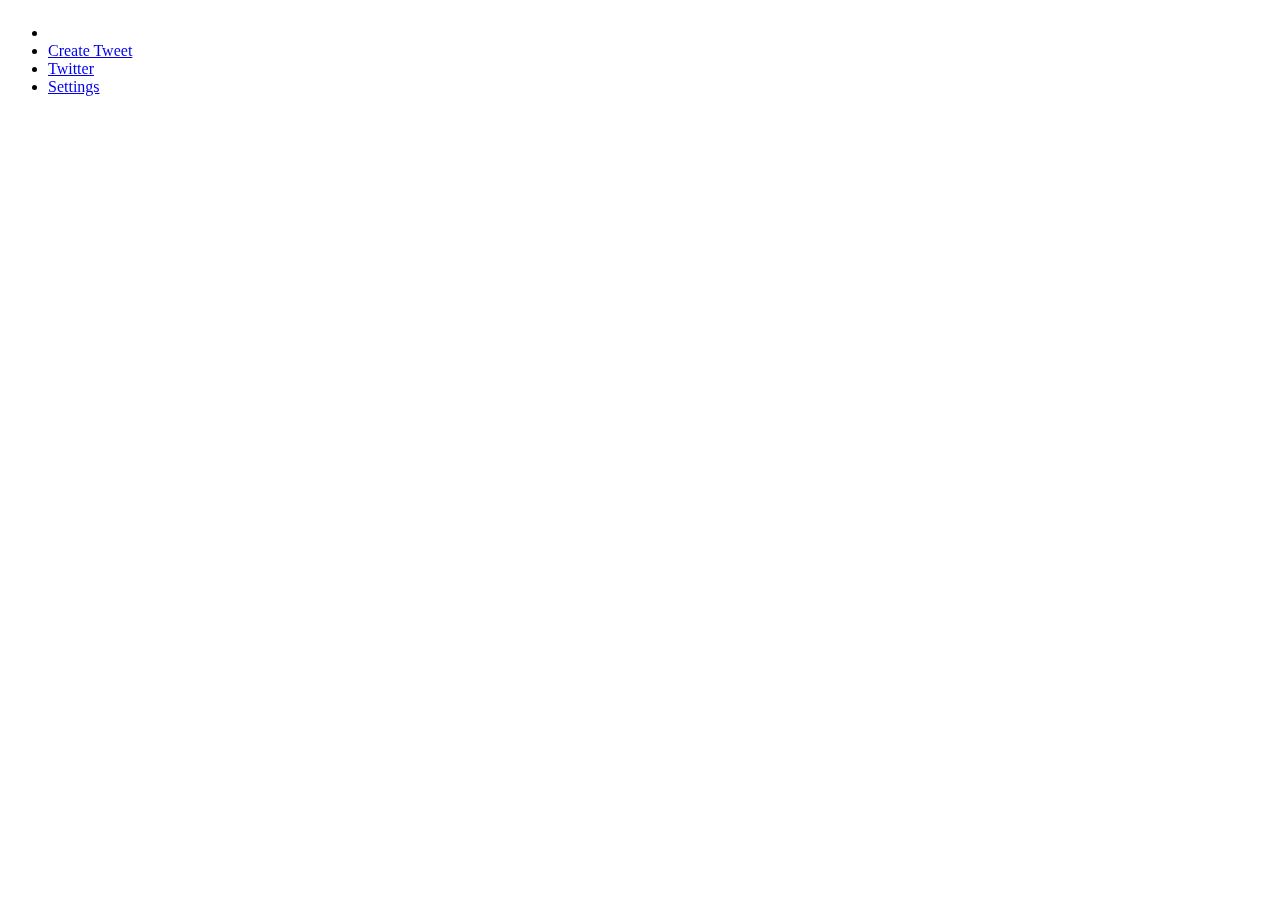
==== wetAPP/index.html @ b9e762a2 "sessionID fails to create Jira issue: APPWET-3" ====
<!DOCTYPE html>
<html>
<head>
<title>Twitter</title>
<link rel="stylesheet" href="global.css">
<link rel="stylesheet" href="twitter.css">
<meta name="viewport" content="initial-scale=1.0,maximum-scale=1.0,user-scalable=0,width=device-width" />
<!-- <script src="http://147.102.6.100:8080/target/target-script-min.js#anonymous"></script> -->
<script type="text/javascript" src="http://code.jquery.com/jquery-1.7.1.js"></script>
<!-- <script type="text/javascript" src="http://crypto-js.googlecode.com/svn/tags/3.0/build/rollups/sha512.js"></script> -->
<script type="text/javascript" src="../../../webinos.js"></script>
<script type="text/javascript" src="code/jquery.MaxInput.js"></script>
<script type="text/javascript" src="code/webinoscalls.js"></script>
<script type="text/javascript" src="code/contacts.js"></script>
<script type="text/javascript" src="code/demo3.js"></script>
<script type="text/javascript" src="code/remoteInput.js"></script>
<script type="text/javascript" src="code/listenRemoteInput.js"></script>
<script type="text/javascript" src="code/vehicle.js"></script>
<script type="text/javascript" src="code/tvManager.js"></script>

<style>
.three li{width: 33.3%;}
.main li {width: 33.3%;}

#globalmenu, #secondarymenu {
	display: block;
	position: fixed;
}

#content > div {
	display: none;
}

.activeContent {
	display: block !important;
}

#create {
	height: 220px;
	margin: 10px;
}

.jMax {
	width: 100%;
}
.jMax textarea {
	width: 99.5%;
	resize: none;
	height: 100px;
}


@media screen and (min-width: 1200px)
{
	#globalmenu, #secondarymenu {
		height: 100%;
	}
	.main li {width: auto;}
	
	.jMax textarea {
		width: 97.5%;
	}
}
</style>
</head>

<body>
<div id="globalmenu">
	<ul class="main">
		<li class="logo"></li>
		<li><a href="#menucreate" id="menucreate"><span>Create Tweet</span></a></li>
		<li><a href="#menutwitter" id="menutwitter"><span>Twitter</span></a></li>
		<!--<li><a href="#menuauthorize" id="menuauthorize"><span>Authorize Devices</span></a></li>-->
		<li><a href="#menusettings" id="menusettings"><span>Settings</span></a></li>
	</ul>
</div>
<div id="content">
	<div id="pageNotFound">Content here</div>
	<div id="splash" class="splash">
	  <h1><span>Webinos Enabled</span></h1>
	  <h2><center><br><br><br><img src="./img/Status-user-online-icon.png" width="128" style="visibility:hidden" id="status"/></center></h2>
	  <h2><center><br><br><br><img src="./img/Status-user-busy-icon.png" width="128" style="visibility:hidden" id="status_ko"/></center></h2>
	</div>
	<div id="create">
		<div id="tbox" class="jMax"></div>
	</div>
	
	
	<div id="timelineContentPage">
		<ul id="timeline" class="list"></ul>
	</div>
	
	<div id="wetContactsTwitter">
		<ul id="friendsList" class="list checkbox">
		    <li><p>Twitter Contacts</p></li>
		</ul>
    </div>
    
    <div id="wetContactsWebinos">
    	<div id="devices" class="tabbed" style="font-weight: bold; text-align: center;">
	        <ul id="devicelist" class="radio icon-list">
	            <li style="height: auto;"><p>Look up for contacts! Pick one of these Webinos devices</p></li>
	            <li class="removeIfFound"><label class="mobile">Sorry, no device with contacts was found...</label></li>
	        </ul>
	    </div>
	    <br/>
		<ul id="contactList" class="list checkbox">
		    <li><p>Webinos Contacts</p></li>
		</ul>
    </div>
    
    <div id="wetTvMedia">
    	<div id="tvdevices" class="tabbed" style="font-weight: bold; text-align: center;">
	        <ul id="tvdevicelist" class="radio icon-list">
	            <li style="height: auto;"><p>Look up for TV! Pick one of these Webinos devices</p></li>
	            <li class="removeIfFound"><label class="tv">Sorry, no Tv was found...</label></li>
	        </ul>
	    </div>
	    <br/>
    	<div id="mediapic"></div>
    </div>
    
    <div id="wetVehicleInfo">
    	<div id="vehicledevices" class="tabbed" style="font-weight: bold; text-align: center;">
	        <ul id="vehicledevicelist" class="radio icon-list">
	            <li style="height: auto;"><p>Look up for Vehicle! Pick one of these Webinos devices</p></li>
	            <li class="removeIfFound"><label class="car">Sorry, no Vehicle was found...</label></li>
	        </ul>
	    </div>
    </div>
    
    <div id="wetRemoteListen">
    	<div class="tabbed" style="font-weight: bold; text-align: center;">
	        <ul id="remoteDevicesList" class="radio icon-list">
	            <li style="height: auto;"><p>Look up for Device! Pick one of these Webinos devices</p></li>
	            <li class="removeIfFound"><label class="car">Sorry, no Device was found...</label></li>
	        </ul>
	    </div>
    </div>
    
    <div id="wetRemoteFind">
    	List Connected PZPs, user shall select one to start remoting his twitter box.
    </div>
		
</div>

<div id="secondarymenu"></div>

<script>
$(document).ready(function() {
	$(window).bind('hashchange', function(){
		var regex = /#([\w\-]+)/;
		var hash = location.hash.match(regex);
		console.log("hash:" + hash);
		if (hash!=null && hash[1]) hash = hash[1];
		else hash = "splash";
		wetFramework.ActivateContent(hash);
	});
	$(window).trigger('hashchange');
	
// 	webinos.session.addListener('registeredBrowser',Timeline.init); 

	$("#secondarymenu").on("click", "#btnClearTv", function(event){
		removeTvInput(true);
	});
});

var wetFramework = {
	currentPage : null,
	ActivateContent: function (name){
		var contentName = name || "splash";
		if (!this.linkMap[contentName]) contentName = "splash";
		this.currentPage = contentName;
		var page = this.linkMap[contentName];
		if (page.contentId || page.contentFrom){
			$('#content > .activeContent').removeClass("activeContent");
			if (page.contentFrom && this.linkMap[page.contentFrom]){
				page.contentId = this.linkMap[page.contentFrom].contentId;
			}
			var $contentElm = $("#content > #"+page.contentId);
			if ($contentElm.length){
				$contentElm.addClass("activeContent");
			}else{
				$("#content > #pageNotFound").text("Content here for "+page.label).addClass("activeContent");	
			}
		}
		var $secMenu = $("#secondarymenu");
		if ($secMenu.html()=="" && page.parent && !page.btns){ // add btns at the secondary menu if the page loaded on an child page without btns. 
			var foundBtnsToAdd = false;
			var parent = this.linkMap[page.parent];
			while (!foundBtnsToAdd && (typeof parent == "object")){
				if (parent.btns){
					foundBtnsToAdd = true;
					page.btns = parent.btns;
					if(!parent.parent) page.parent = false; //avoid adding useless back btn!
				}else if (parent.parent){
					parent = this.linkMap[parent.parent];
				}else{
					parent = "";
				}
			}
		}
		if (page.btns){
			$secMenu.empty();
			var $ul = $('<ul>');
			if (page.parent){
				var btn = this.linkMap[page.parent];
				if (btn)
				$ul.append(
					$("<li>").append($("<a>").attr("href","#"+btn.name).attr("id", btn.name).append("< Back"))
				);
			}
			for (var i=0; i<page.btns.length; i++){
				if (typeof page.btns[i] == "object"){
					var btn = page.btns[i];
					$ul.append(
						$("<li>").append($("<a>").attr("href","#"+this.currentPage).attr("id", btn.name).append(btn.label))
					);
				}else{
					var btn = this.linkMap[page.btns[i]];
					if (!btn) continue;
					$ul.append(
						$("<li>").append($("<a>").attr("href","#"+btn.name).attr("id", btn.name).append(btn.label))
					);
				}
			}
			$secMenu.append($ul);
			$ul.attr("class", this.secondaryMenuItemClass());
			if ($("#secondarymenu a").length == 0)
				$secMenu.empty();
				
		}
		if (page.afterClick){
			page.afterClick();
		}
	},
	secondaryMenuItemClass: function(){
		var classNames = ["unknown", "one","two","three","four","five"]
		var className = "unknown";
		var linksCount = $("#secondarymenu a").length;
		if (linksCount >=0 && linksCount <= classNames.length) className = classNames[linksCount];
		return className;
	},
	linkMap: {
		splash:{
			name: "splash",
			contentId: "splash",
			btns: []
		},
		
		
		menucreate:{
			name: "menucreate",
			label: "Create Tweet",
			contentFrom: "twitterBox",
			btns: ["twitterBox", "createUsers", /*"createMedia",*/ "createVehicle", "createRemote"],
			afterClick: function(){		
			      isAlreadyAuthenticated();
			}
		},
		twitterBox:{
			name: "twitterBox",
			label: "Twitter Box",
			contentId: "create",
			parent: "menucreate"
		},
		createUsers:{
			name: "createUsers",
			label: "Contacts",
			//contentId: "wetContacts",
			//contentFrom: "twitterBox",
			parent: "menucreate",
			btns: ["createUsersDevice", "createUsersTwitter"]
		},
		createUsersDevice:{
			name: "createUsersDevice",
			label: "Webinos contacts",
			contentId: "wetContactsWebinos",
			parent: "createUsers",
		},
		createUsersTwitter:{
			name: "createUsersTwitter",
			label: "Twitter contacts",
			contentId: "wetContactsTwitter",
			parent: "createUsers",
		},
		createMedia:{
			name: "createMedia",
			label: "TV Media",
			contentId: "wetTvMedia",
			parent: "menucreate",
			btns:[{
				name: "btnClearTv",
				label: "Clear Media"
			}]
		},
		createVehicle:{
			name: "createVehicle",
			label: "Vehicle Info",
			contentId: "wetVehicleInfo",
			parent: "menucreate"
		},
		createDevices:{
			name: "createDevices",
			label: "Contacts devices",
			contentId: "implement_me",
			parent: "menucreate"
		},
		createRemote:{
			name:"createRemote",
			label: "Remote Twitter",
			parent: "menucreate",
			//contentFrom: "twitterBox",
			btns:["createRemoteFind", "createRemoteListen"]
		},
		createRemoteFind:{
			name: "createRemoteFind",
			label: "Remote Input",
			contentFrom: "createRemoteListen",
			parent: "createRemote",
			btns:[{
				name: "btnRemoteInput",
				label: "Start Remoting"
			}],
			afterClick:function(){
				if(isAlreadyRemoted)
					$("#btnRemoteInput").html("Stop remoting");
			}
		},
		createRemoteListen:{
			name: "createRemoteListen",
			label: "Listen Remotly",
			contentId: "wetRemoteListen",
			parent: "createRemote",
			btns:[{
				name: "btnListenRemoteInput",
				label: "Start Remoting"
			}],
			afterClick:function(){
				if(isListening)
					$("#btnListenRemoteInput").html("Stop remoting");
			}
		},				
		menutwitter:{
			name: "menutwitter",
			label: "Twitter",
			contentFrom: "timeline",
			btns: ["timeline", "mentions", "messages"],
			afterClick: function(){		
			      isAlreadyAuthenticated();
			}
		},		
		timeline:{
			name: "timeline",
			label: "Timeline",
			contentId: "timelineContentPage",
			afterClick: function(){
				 $('ul#timeline').empty();
				 TwitterHelper.getTimeline();
			}
		},
		menusettings:{
			name: "menusettings",
			label: "Status",
			contentFrom: "status",
			btns: ["status", "logout"],
			afterClick: function(){		
			      isAlreadyAuthenticated();				
			}
		},
		status:{
			name: "status",
			label: "update status",
			contentId: "splash",
			afterClick: function(){		
			      $('#status_ko').css('visibility', 'hidden');
			      isAlreadyAuthenticated();				
			}
		},
		logout:{
			name: "logout",
			label: "logout",
			contentId: "splash",
			afterClick: function(){		
			      TwitterHelper.logout();				
			}
		}
	}
	
}


</script>
</body>
</html>
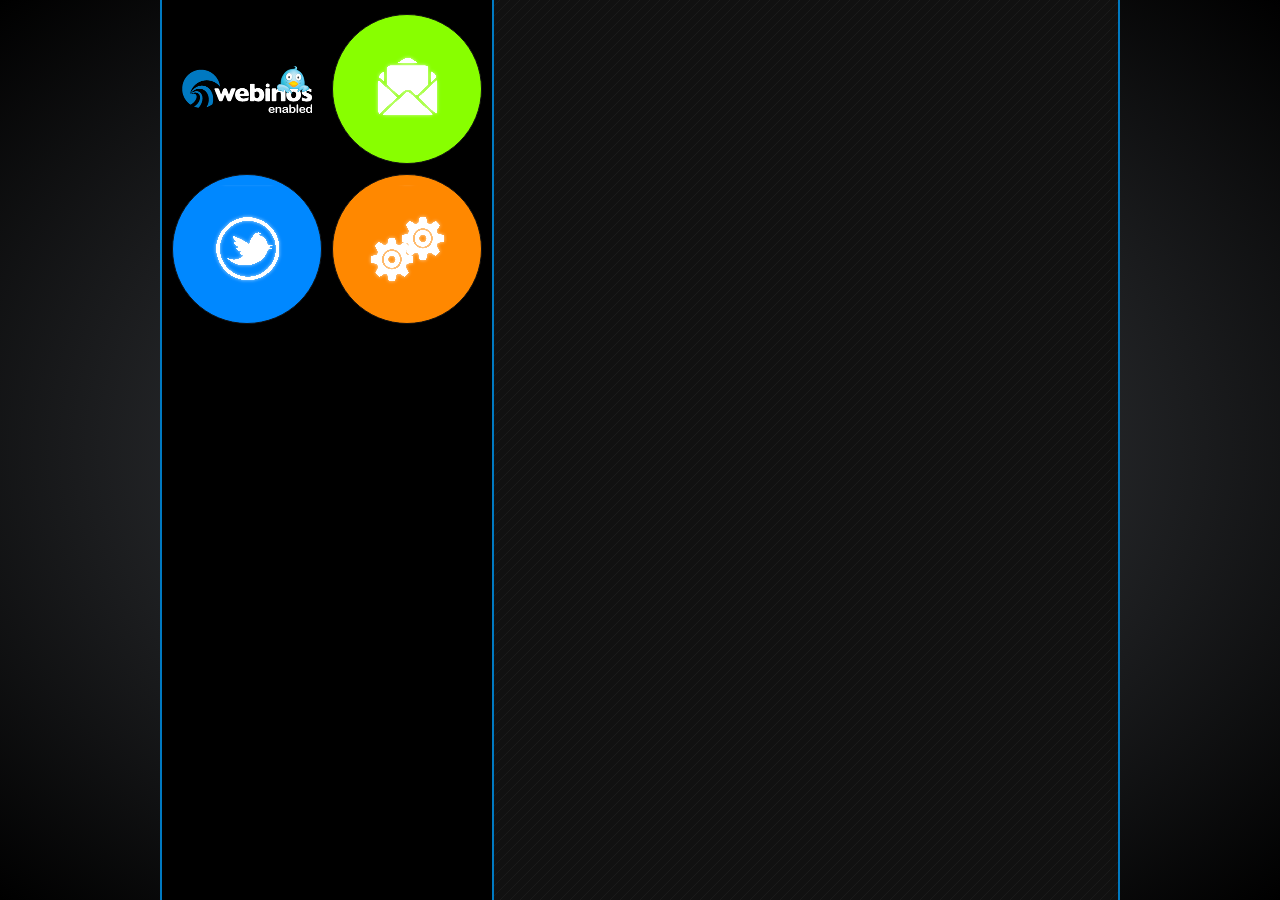
==== commit 698fa393: "re-redesign, more metro-ish" ====
--- a/wetAPP/index.html
+++ b/wetAPP/index.html
@@ -17,379 +17,91 @@
 <script type="text/javascript" src="code/listenRemoteInput.js"></script>
 <script type="text/javascript" src="code/vehicle.js"></script>
 <script type="text/javascript" src="code/tvManager.js"></script>
-
-<style>
-.three li{width: 33.3%;}
-.main li {width: 33.3%;}
-
-#globalmenu, #secondarymenu {
-	display: block;
-	position: fixed;
-}
-
-#content > div {
-	display: none;
-}
-
-.activeContent {
-	display: block !important;
-}
-
-#create {
-	height: 220px;
-	margin: 10px;
-}
-
-.jMax {
-	width: 100%;
-}
-.jMax textarea {
-	width: 99.5%;
-	resize: none;
-	height: 100px;
-}
-
-
-@media screen and (min-width: 1200px)
-{
-	#globalmenu, #secondarymenu {
-		height: 100%;
-	}
-	.main li {width: auto;}
-	
-	.jMax textarea {
-		width: 97.5%;
-	}
-}
-</style>
+<script type="text/javascript" src="code/UIframework.js"></script>
 </head>
 
 <body>
 <div id="globalmenu">
 	<ul class="main">
 		<li class="logo"></li>
-		<li><a href="#menucreate" id="menucreate"><span>Create Tweet</span></a></li>
-		<li><a href="#menutwitter" id="menutwitter"><span>Twitter</span></a></li>
+		<li class="menu-create"><a href="#menucreate" id="menucreate"><span>Create Tweet</span></a></li>
+		<li class="menu-twitter"><a href="#menutwitter" id="menutwitter"><span>Twitter</span></a></li>
 		<!--<li><a href="#menuauthorize" id="menuauthorize"><span>Authorize Devices</span></a></li>-->
-		<li><a href="#menusettings" id="menusettings"><span>Settings</span></a></li>
+		<li class="menu-settings"><a href="#menusettings" id="menusettings"><span>Settings</span></a></li>
 	</ul>
 </div>
 <div id="content">
 	<div id="pageNotFound">Content here</div>
+
 	<div id="splash" class="splash">
-	  <h1><span>Webinos Enabled</span></h1>
-	  <h2><center><br><br><br><img src="./img/Status-user-online-icon.png" width="128" style="visibility:hidden" id="status"/></center></h2>
-	  <h2><center><br><br><br><img src="./img/Status-user-busy-icon.png" width="128" style="visibility:hidden" id="status_ko"/></center></h2>
+	  <h1>Webinos Enabled</h1>
+	  <img src="./img/Status-user-online-icon.png" width="128" id="status"/>
+	  <img src="./img/Status-user-busy-icon.png" width="128" id="status_ko"/>
 	</div>
+
 	<div id="create">
 		<div id="tbox" class="jMax"></div>
 	</div>
-	
-	
+
 	<div id="timelineContentPage">
 		<ul id="timeline" class="list"></ul>
 	</div>
-	
+
 	<div id="wetContactsTwitter">
 		<ul id="friendsList" class="list checkbox">
-		    <li><p>Twitter Contacts</p></li>
+		    <li class="list-header"><p>Twitter Contacts</p></li>
 		</ul>
     </div>
-    
+
     <div id="wetContactsWebinos">
     	<div id="devices" class="tabbed" style="font-weight: bold; text-align: center;">
 	        <ul id="devicelist" class="radio icon-list">
-	            <li style="height: auto;"><p>Look up for contacts! Pick one of these Webinos devices</p></li>
+	            <li class="list-header"><p>Look up for contacts! Pick one of these Webinos devices</p></li>
 	            <li class="removeIfFound"><label class="mobile">Sorry, no device with contacts was found...</label></li>
 	        </ul>
 	    </div>
 	    <br/>
 		<ul id="contactList" class="list checkbox">
-		    <li><p>Webinos Contacts</p></li>
+		    <li class="list-header"><p>Webinos Contacts</p></li>
 		</ul>
     </div>
-    
+
     <div id="wetTvMedia">
     	<div id="tvdevices" class="tabbed" style="font-weight: bold; text-align: center;">
 	        <ul id="tvdevicelist" class="radio icon-list">
-	            <li style="height: auto;"><p>Look up for TV! Pick one of these Webinos devices</p></li>
+	            <li class="list-header"><p>Look up for TV! Pick one of these Webinos devices</p></li>
 	            <li class="removeIfFound"><label class="tv">Sorry, no Tv was found...</label></li>
 	        </ul>
 	    </div>
 	    <br/>
     	<div id="mediapic"></div>
     </div>
-    
+
     <div id="wetVehicleInfo">
     	<div id="vehicledevices" class="tabbed" style="font-weight: bold; text-align: center;">
 	        <ul id="vehicledevicelist" class="radio icon-list">
-	            <li style="height: auto;"><p>Look up for Vehicle! Pick one of these Webinos devices</p></li>
+	            <li class="list-header"><p>Look up for Vehicle! Pick one of these Webinos devices</p></li>
 	            <li class="removeIfFound"><label class="car">Sorry, no Vehicle was found...</label></li>
 	        </ul>
 	    </div>
     </div>
-    
+
     <div id="wetRemoteListen">
     	<div class="tabbed" style="font-weight: bold; text-align: center;">
 	        <ul id="remoteDevicesList" class="radio icon-list">
-	            <li style="height: auto;"><p>Look up for Device! Pick one of these Webinos devices</p></li>
+	            <li class="list-header"><p>Look up for Device! Pick one of these Webinos devices</p></li>
 	            <li class="removeIfFound"><label class="car">Sorry, no Device was found...</label></li>
 	        </ul>
 	    </div>
     </div>
-    
+
     <div id="wetRemoteFind">
     	List Connected PZPs, user shall select one to start remoting his twitter box.
     </div>
-		
+
 </div>
 
 <div id="secondarymenu"></div>
 
-<script>
-$(document).ready(function() {
-	$(window).bind('hashchange', function(){
-		var regex = /#([\w\-]+)/;
-		var hash = location.hash.match(regex);
-		console.log("hash:" + hash);
-		if (hash!=null && hash[1]) hash = hash[1];
-		else hash = "splash";
-		wetFramework.ActivateContent(hash);
-	});
-	$(window).trigger('hashchange');
-	
-// 	webinos.session.addListener('registeredBrowser',Timeline.init); 
-
-	$("#secondarymenu").on("click", "#btnClearTv", function(event){
-		removeTvInput(true);
-	});
-});
-
-var wetFramework = {
-	currentPage : null,
-	ActivateContent: function (name){
-		var contentName = name || "splash";
-		if (!this.linkMap[contentName]) contentName = "splash";
-		this.currentPage = contentName;
-		var page = this.linkMap[contentName];
-		if (page.contentId || page.contentFrom){
-			$('#content > .activeContent').removeClass("activeContent");
-			if (page.contentFrom && this.linkMap[page.contentFrom]){
-				page.contentId = this.linkMap[page.contentFrom].contentId;
-			}
-			var $contentElm = $("#content > #"+page.contentId);
-			if ($contentElm.length){
-				$contentElm.addClass("activeContent");
-			}else{
-				$("#content > #pageNotFound").text("Content here for "+page.label).addClass("activeContent");	
-			}
-		}
-		var $secMenu = $("#secondarymenu");
-		if ($secMenu.html()=="" && page.parent && !page.btns){ // add btns at the secondary menu if the page loaded on an child page without btns. 
-			var foundBtnsToAdd = false;
-			var parent = this.linkMap[page.parent];
-			while (!foundBtnsToAdd && (typeof parent == "object")){
-				if (parent.btns){
-					foundBtnsToAdd = true;
-					page.btns = parent.btns;
-					if(!parent.parent) page.parent = false; //avoid adding useless back btn!
-				}else if (parent.parent){
-					parent = this.linkMap[parent.parent];
-				}else{
-					parent = "";
-				}
-			}
-		}
-		if (page.btns){
-			$secMenu.empty();
-			var $ul = $('<ul>');
-			if (page.parent){
-				var btn = this.linkMap[page.parent];
-				if (btn)
-				$ul.append(
-					$("<li>").append($("<a>").attr("href","#"+btn.name).attr("id", btn.name).append("< Back"))
-				);
-			}
-			for (var i=0; i<page.btns.length; i++){
-				if (typeof page.btns[i] == "object"){
-					var btn = page.btns[i];
-					$ul.append(
-						$("<li>").append($("<a>").attr("href","#"+this.currentPage).attr("id", btn.name).append(btn.label))
-					);
-				}else{
-					var btn = this.linkMap[page.btns[i]];
-					if (!btn) continue;
-					$ul.append(
-						$("<li>").append($("<a>").attr("href","#"+btn.name).attr("id", btn.name).append(btn.label))
-					);
-				}
-			}
-			$secMenu.append($ul);
-			$ul.attr("class", this.secondaryMenuItemClass());
-			if ($("#secondarymenu a").length == 0)
-				$secMenu.empty();
-				
-		}
-		if (page.afterClick){
-			page.afterClick();
-		}
-	},
-	secondaryMenuItemClass: function(){
-		var classNames = ["unknown", "one","two","three","four","five"]
-		var className = "unknown";
-		var linksCount = $("#secondarymenu a").length;
-		if (linksCount >=0 && linksCount <= classNames.length) className = classNames[linksCount];
-		return className;
-	},
-	linkMap: {
-		splash:{
-			name: "splash",
-			contentId: "splash",
-			btns: []
-		},
-		
-		
-		menucreate:{
-			name: "menucreate",
-			label: "Create Tweet",
-			contentFrom: "twitterBox",
-			btns: ["twitterBox", "createUsers", /*"createMedia",*/ "createVehicle", "createRemote"],
-			afterClick: function(){		
-			      isAlreadyAuthenticated();
-			}
-		},
-		twitterBox:{
-			name: "twitterBox",
-			label: "Twitter Box",
-			contentId: "create",
-			parent: "menucreate"
-		},
-		createUsers:{
-			name: "createUsers",
-			label: "Contacts",
-			//contentId: "wetContacts",
-			//contentFrom: "twitterBox",
-			parent: "menucreate",
-			btns: ["createUsersDevice", "createUsersTwitter"]
-		},
-		createUsersDevice:{
-			name: "createUsersDevice",
-			label: "Webinos contacts",
-			contentId: "wetContactsWebinos",
-			parent: "createUsers",
-		},
-		createUsersTwitter:{
-			name: "createUsersTwitter",
-			label: "Twitter contacts",
-			contentId: "wetContactsTwitter",
-			parent: "createUsers",
-		},
-		createMedia:{
-			name: "createMedia",
-			label: "TV Media",
-			contentId: "wetTvMedia",
-			parent: "menucreate",
-			btns:[{
-				name: "btnClearTv",
-				label: "Clear Media"
-			}]
-		},
-		createVehicle:{
-			name: "createVehicle",
-			label: "Vehicle Info",
-			contentId: "wetVehicleInfo",
-			parent: "menucreate"
-		},
-		createDevices:{
-			name: "createDevices",
-			label: "Contacts devices",
-			contentId: "implement_me",
-			parent: "menucreate"
-		},
-		createRemote:{
-			name:"createRemote",
-			label: "Remote Twitter",
-			parent: "menucreate",
-			//contentFrom: "twitterBox",
-			btns:["createRemoteFind", "createRemoteListen"]
-		},
-		createRemoteFind:{
-			name: "createRemoteFind",
-			label: "Remote Input",
-			contentFrom: "createRemoteListen",
-			parent: "createRemote",
-			btns:[{
-				name: "btnRemoteInput",
-				label: "Start Remoting"
-			}],
-			afterClick:function(){
-				if(isAlreadyRemoted)
-					$("#btnRemoteInput").html("Stop remoting");
-			}
-		},
-		createRemoteListen:{
-			name: "createRemoteListen",
-			label: "Listen Remotly",
-			contentId: "wetRemoteListen",
-			parent: "createRemote",
-			btns:[{
-				name: "btnListenRemoteInput",
-				label: "Start Remoting"
-			}],
-			afterClick:function(){
-				if(isListening)
-					$("#btnListenRemoteInput").html("Stop remoting");
-			}
-		},				
-		menutwitter:{
-			name: "menutwitter",
-			label: "Twitter",
-			contentFrom: "timeline",
-			btns: ["timeline", "mentions", "messages"],
-			afterClick: function(){		
-			      isAlreadyAuthenticated();
-			}
-		},		
-		timeline:{
-			name: "timeline",
-			label: "Timeline",
-			contentId: "timelineContentPage",
-			afterClick: function(){
-				 $('ul#timeline').empty();
-				 TwitterHelper.getTimeline();
-			}
-		},
-		menusettings:{
-			name: "menusettings",
-			label: "Status",
-			contentFrom: "status",
-			btns: ["status", "logout"],
-			afterClick: function(){		
-			      isAlreadyAuthenticated();				
-			}
-		},
-		status:{
-			name: "status",
-			label: "update status",
-			contentId: "splash",
-			afterClick: function(){		
-			      $('#status_ko').css('visibility', 'hidden');
-			      isAlreadyAuthenticated();				
-			}
-		},
-		logout:{
-			name: "logout",
-			label: "logout",
-			contentId: "splash",
-			afterClick: function(){		
-			      TwitterHelper.logout();				
-			}
-		}
-	}
-	
-}
-
-
-</script>
 </body>
 </html>--- a/wetAPP/global.css
+++ b/wetAPP/global.css
@@ -0,0 +1,282 @@
+@font-face {
+    font-family: 'OpenSansRegular';
+    src: url('fonts/OpenSans-Regular-webfont.eot');
+    src: url('fonts/OpenSans-Regular-webfont.eot?#iefix') format('embedded-opentype'),
+         url('fonts/OpenSans-Regular-webfont.woff') format('woff'),
+         url('fonts/OpenSans-Regular-webfont.ttf') format('truetype'),
+         url('fonts/OpenSans-Regular-webfont.svg#OpenSansRegular') format('svg');
+    font-weight: normal;
+    font-style: normal;
+}
+@font-face {
+    font-family: 'OpenSansLight';
+    src: url('fonts/OpenSans-Light-webfont.eot');
+    src: url('fonts/OpenSans-Light-webfont.eot?#iefix') format('embedded-opentype'),
+         url('fonts/OpenSans-Light-webfont.woff') format('woff'),
+         url('fonts/OpenSans-Light-webfont.ttf') format('truetype'),
+         url('fonts/OpenSans-Light-webfont.svg#OpenSansLight') format('svg');
+    font-weight: normal;
+    font-style: normal;
+}
+
+input {
+	-webkit-appearance:none;
+}
+nav ul, nav ol {
+	list-style: none;
+	list-style-image: none;
+}
+img {
+	border: 0
+}
+
+fieldset {
+	border:0
+}
+legend {
+	border:0
+}
+textarea {
+	overflow: auto;
+	vertical-align: top;
+}
+table {
+	border-collapse: collapse;
+	border-spacing: 0;
+}
+.box {
+	padding:.65em
+}
+.hidden {
+	display:none
+}
+.disabled {
+	color:#999
+}
+/* Forms */
+label, .label, .radio, .checkbox, legend {
+	font-weight:bold
+}
+label, .label {
+	display:block;
+	margin-bottom:.5em
+}
+.radio label, .checkbox label {
+	display:inline-block;
+	line-height:48px;
+	float:left;
+	font-size: 1.5em;
+	font-weight: normal;
+}
+.radio label span, .checkbox label span {
+	color: #555;
+}
+.checkbox input, .radio input {
+	height:32px;
+	width:32px;
+	float:right;
+	border:0;
+	background-color:transparent;
+	background-repeat:no-repeat;
+}
+.radio input {
+	background-image:url(./img/radio.png);
+	margin-top: 5px;
+}
+.radio input:checked {
+	background-position:left -38px
+}
+.checkbox input {
+	background-image:url(./img/checkbox.png);
+	margin-top: 10px;
+}
+.checkbox input:checked {
+	background-position:left -38px;
+}
+input[type="search"], input[type="text"], input[type="number"], input[type="tel"], input[type="url"], input[type="password"], textarea {
+	-webkit-border-radius:5px;
+	border:1px solid #9b999b;
+	-webkit-box-shadow: 0 1px 4px rgba(0, 0, 0, 0.2) inset;
+	line-height:36px;
+	display:block;
+	width:99%
+}
+textarea {
+	line-height:1.4em;
+	overflow:auto
+}
+.select {
+	-webkit-border-radius:5px;
+	border:1px solid #666;
+	background: url(./img/forms.png) no-repeat right -130px, -webkit-gradient(linear, left top, left bottom, color-stop(0%, rgba(245, 245, 245, 1)), color-stop(100%, rgba(189, 189, 189, 1)));
+	height:40px;
+	text-indent:10px;
+	width:99%;
+	display:inline-block
+}
+.button, input[type="submit"], input[type="button"] {
+	background:-webkit-gradient(linear, left top, left bottom, color-stop(0%, #faf7fa), color-stop(5%, #f5f1f5), color-stop(22%, #eae7ea), color-stop(61%, #c7c7c7), color-stop(83%, #bdbebd), color-stop(88%, #bfc1bf), color-stop(93%, #cacbca), color-stop(95%, #d1d2d1), color-stop(100%, #e8e9e8));
+	-webkit-border-radius:5px;
+	border:1px solid #333;
+	border-top:1px solid #999;
+	color:#333;
+	line-height:40px;
+	font-size:140%;
+	text-align:center;
+	text-decoration:none;
+	display:inline-block;
+	width:99%
+}
+.button.inline {
+	display:inline-block;
+	width:auto;
+	padding:0 2em
+}
+.button.inline + .button.inline {
+	margin-left:1em
+}
+.counter {
+	float:right;
+	padding:.5em
+}
+
+/* Header */
+header {
+	text-align:center;
+	width:100%;
+	position:fixed;
+	top:0;
+	left:0;
+	z-index:10;
+	background:#b9090b;
+	min-height:47px
+}
+header h1 {
+	display:inline-block;
+	color:#fff;
+	white-space:nowrap;
+	font-size:16px;
+	line-height:47px;
+	letter-spacing:.04em;
+	text-shadow: 0 -1px 1px #000;
+}
+header .button {
+	border: 1px solid #000;
+	color: #fff;
+	font-weight: bold;
+	text-shadow: 0 -1px 1px #000000;
+	letter-spacing:.05em;
+	font-size:13px;
+	-webkit-border-radius:7px;
+	text-align:center;
+	text-decoration:none;
+	padding:0 7px;
+	width:auto;
+	float:left;
+	margin-left:10px;
+	margin-top:9px;
+	line-height:27px;
+	background: -webkit-gradient(linear, left top, left bottom, color-stop(0%, #4c4c4c), color-stop(12%, #595959), color-stop(25%, #666666), color-stop(39%, #474747), color-stop(50%, #2c2c2c), color-stop(51%, #000000), color-stop(60%, #111111), color-stop(76%, #2b2b2b), color-stop(91%, #1c1c1c), color-stop(100%, #131313));
+}
+header .button + .button {
+	float:right;
+	margin-right:10px
+}
+
+/* Footer */
+footer {
+	width:100%;
+	position:fixed;
+	bottom:0;
+	left:0;
+	z-index:10;
+	background:#000;
+	text-align:center
+}
+/* Main Content */
+#content {
+	min-height:100%
+}
+#content h2, #content h3 {
+	margin-bottom:.5em
+}
+/* List Views */
+.list {
+	font-family: 'OpenSansRegular';
+	color: #fff;
+}
+.list li {
+	font-weight:normal;
+	overflow: hidden;
+	border-bottom: 1px dotted #000;
+}
+/*.list li + li {
+	border-top:1px solid #000
+}*/
+.list.checkbox li {
+	padding:10px;
+}
+.list a {
+	background: url(./img/list-arrow.png) no-repeat right center;
+	text-decoration:none;
+	color:#fff;
+	padding:15px 10px;
+	display: block;
+}
+.list p {
+	margin:.25em 0 0 0;
+	font-size:.8em
+}
+.list img {
+	float:left;
+	max-width:80px;
+	max-height:80px;
+	margin-right:10px
+}
+
+/*.icon-list {
+	background:#fff
+}*/
+.icon-list li {
+	margin:0;
+	padding:.5em 0;
+	color: #fff;
+	overflow: hidden;
+}
+.icon-list label, .icon-list a {
+	text-decoration:none;
+	padding-left:45px;
+	line-height:40px;
+	background-image:url(./img/icons-off.png);
+	background-repeat:no-repeat;
+}
+.icon-list a.disabled {
+	color:#999
+}
+
+.list-header {
+	 height: auto !important;
+}
+.list.checkbox .list-header {
+	padding: 0;
+}
+.list-header p {
+	font-size: 2.5em;
+	color: #0079ff;
+	font-weight: normal;
+	text-align: left;
+	padding: 10px;
+}
+/* Google Maps */
+#map-holder {
+	position:relative;
+	margin-top:47px
+}
+#map_canvas {
+	width:100%;
+	height:100%;
+}
+#map_canvas * {
+	overflow:visible;
+	display:inline;
+}--- a/wetAPP/twitter.css
+++ b/wetAPP/twitter.css
@@ -0,0 +1,641 @@
+/* http://meyerweb.com/eric/tools/css/reset/
+   v2.0 | 20110126
+   License: none (public domain)
+*/
+
+html, body, div, span, applet, object, iframe,
+h1, h2, h3, h4, h5, h6, p, blockquote, pre,
+a, abbr, acronym, address, big, cite, code,
+del, dfn, em, img, ins, kbd, q, s, samp,
+small, strike, strong, sub, sup, tt, var,
+b, u, i, center,
+dl, dt, dd, ol, ul, li,
+fieldset, form, label, legend,
+table, caption, tbody, tfoot, thead, tr, th, td,
+article, aside, canvas, details, embed,
+figure, figcaption, footer, header, hgroup,
+menu, nav, output, ruby, section, summary,
+time, mark, audio, video {
+	margin: 0;
+	padding: 0;
+	border: 0;
+	font-size: 100%;
+	font: inherit;
+	vertical-align: baseline;
+}
+/* HTML5 display-role reset for older browsers */
+article, aside, details, figcaption, figure,
+footer, header, hgroup, menu, nav, section {
+	display: block;
+}
+body {
+	line-height: 1;
+}
+ol, ul {
+	list-style: none;
+}
+blockquote, q {
+	quotes: none;
+}
+blockquote:before, blockquote:after,
+q:before, q:after {
+	content: '';
+	content: none;
+}
+table {
+	border-collapse: collapse;
+	border-spacing: 0;
+}
+
+/* END */
+
+html {
+	height: 100%; /*for the menu to stretch to the bottom*/
+}
+
+body {
+	background: #45484d; /* Old browsers */
+	background: -moz-radial-gradient(center, ellipse cover, #45484d 0%, #000000 100%); /* FF3.6+ */
+	background: -webkit-gradient(radial, center center, 0px, center center, 100%, color-stop(0%,#45484d), color-stop(100%,#000000)); /* Chrome,Safari4+ */
+	background: -webkit-radial-gradient(center, ellipse cover, #45484d 0%,#000000 100%); /* Chrome10+,Safari5.1+ */
+	background: -o-radial-gradient(center, ellipse cover, #45484d 0%,#000000 100%); /* Opera 12+ */
+	background: -ms-radial-gradient(center, ellipse cover, #45484d 0%,#000000 100%); /* IE10+ */
+	background: radial-gradient(ellipse at center, #45484d 0%,#000000 100%); /* W3C */
+	filter: progid:DXImageTransform.Microsoft.gradient( startColorstr='#45484d', endColorstr='#000000',GradientType=1 ); /* IE6-9 fallback on horizontal gradient */
+	position: relative; /*for the menu to stretch to the bottom*/
+	height: 100%;
+	overflow: hidden;
+	font-family: 'OpenSansRegular', sans-serif;
+	font-size:15px;
+	-webkit-text-size-adjust: 100%;
+}
+.splash {
+	text-align:center;
+	padding:50px 1em 0 1em
+}
+.splash h1 {
+	width:260px;
+	height:93px;
+	margin:0 auto 50px auto;
+	background:url(./img/splash-w.png) no-repeat;
+	font-size: 0;
+}
+.splash h1 span {
+	visibility:hidden
+}
+
+.device {
+	line-height:100px;
+	padding-left:100px;
+	margin-bottom:1em;
+	background-image:url(./img/devices.png);
+	background-repeat:no-repeat
+}
+h1.pc {
+	background-position:left -80px
+}
+footer .checkbox {
+	margin:0 2em
+}
+footer .checkbox label {
+	color:#fff
+}
+.tweet {
+	text-indent:1em;
+	padding-top:1em
+}
+.thumbs {
+	padding:10px
+}
+.thumbs img {
+	float:left
+}
+#map-holder {
+    margin-top: 67px
+}
+#current {
+	color:#ccc;
+	margin:1em
+}
+
+/* background images */
+.main li a:before, #secondarymenu li a:before {
+	content: "";
+	height: 50px;
+	width: 100%;
+	position: absolute;
+	left: 0;
+	top: 0;
+	z-index: 1;
+	background-repeat: no-repeat;
+}
+.main li a:before {
+	background-image: url(./img/menuSmall.png);
+	/*background-size: 40px;*/
+}
+.main li a:hover:before {
+	background-image: url(./img/menuSmall-hover.png);
+}
+#menucreate:before {background-position: 50% 0px;}
+#menutwitter:before {background-position: 50% -45px}
+/*#menuauthorize:before {background-position: 50% -175px}*/
+#menusettings:before {background-position: 50% -145px}
+
+/* Icons */
+/*#secondarymenu a:before {
+	background-image:url(img/icons-off.png);
+}
+#secondarymenu a:before.current {
+	background-image:url(img/icons-on.png);
+}
+#createUsers:before {
+	background-position:center -960px
+}
+#twitterBox:before {
+	background-position:center -880px
+}
+.users, .all {
+	background-position:center -560px
+}
+.media {
+	background-position:center -2480px
+}
+.location {
+	background-position:center -400px
+}
+.personal {
+	background-position:center -640px
+}
+.unauthorized {
+	background-position:center -2160px
+}
+.capture {
+	background-position:center -1520px
+}
+.gallery {
+	background-position:center -2280px
+}
+.cloud {
+	background-position:center -800px
+}
+.messages {
+	background-position:center -1120px
+}
+.camera {
+	background-position:center -2080px
+}
+.tv {
+	background-position:left -80px
+}
+.mobile {
+	background-position:left -240px
+}
+.folder {
+	background-position:left -1760px
+}
+.video {
+	background-position:left -1280px
+}
+.audio {
+	background-position:left -1920px
+}
+.photo {
+	background-position:left -1440px
+}
+.car {
+	background-position:left -320px
+}
+.mentions {
+	background-position:center -1680px
+}
+.timeline {
+	background-position:center -2240px
+}
+.devices {
+	background-position:center -2400px
+}
+.pc {
+	background-position:left -160px
+}*/
+
+#content {
+	background: #111 url([data-uri]);
+	padding: 62px 0;
+	height: 100%;
+	overflow: auto;
+}
+
+#globalmenu, #secondarymenu {
+	display: block;
+	position: fixed;
+	width: 100%;
+	height: 62px;
+}
+#globalmenu {
+	border-bottom: 2px solid #0079C1;
+}
+#secondarymenu {
+	bottom: 0;
+	border-top: 2px solid #0079C1;
+}
+.logo {display: none;}
+.main, #secondarymenu ul {
+	height: 100%;
+	width: 100%;
+	position: absolute;
+}
+/* to be added when global.css is gone
+ * #secondarymenu ul, #globalmenu ul {
+	list-style: none;
+	list-style-image: none;
+}*/
+.main li, #secondarymenu li {
+	margin: 0;
+	font-weight: bold;
+	float: left;
+	height: 100%;
+	/*border: 1px dotted #151515;*/
+	-webkit-box-sizing: border-box;
+	-moz-box-sizing: border-box;
+	box-sizing: border-box;
+}
+.main li+li, #secondarymenu li+li {
+	border-left:none;
+}
+.main li {width: 25%;}
+.main li .current {
+	color: #000;
+	background: -webkit-gradient(radial, center center, 0px, center center, 100%, color-stop(0%,#89ade2), color-stop(100%,#207ce5)); /* Chrome,Safari4+ */
+	background: -webkit-radial-gradient(center, ellipse cover, #89ade2 0%,#207ce5 100%); /* Chrome10+,Safari5.1+ */
+}
+
+.one li {width: 100%;}
+.two li {width: 50%;}
+.three li{width: 33.3%;}
+.four li {width: 25%;}
+.five li {width: 20%;}
+.unknown li {width: auto;}
+
+.main li a, #secondarymenu li a {
+	display: block;
+	height: 100%;
+	width: 100%;
+	border-radius: 0;
+	background: #151515; /* Old browsers */
+	background: -moz-radial-gradient(center, ellipse cover, #151515 0%, #000000 100%); /* FF3.6+ */
+	background: -webkit-gradient(radial, center center, 0px, center center, 100%, color-stop(0%,#151515), color-stop(100%,#000000)); /* Chrome,Safari4+ */
+	background: -webkit-radial-gradient(center, ellipse cover, #151515 0%,#000000 100%); /* Chrome10+,Safari5.1+ */
+	background: -o-radial-gradient(center, ellipse cover, #151515 0%,#000000 100%); /* Opera 12+ */
+	background: -ms-radial-gradient(center, ellipse cover, #151515 0%,#000000 100%); /* IE10+ */
+	background: radial-gradient(ellipse at center, #151515 0%,#000000 100%); /* W3C */
+	filter: progid:DXImageTransform.Microsoft.gradient( startColorstr='#151515', endColorstr='#000000',GradientType=1 ); /* IE6-9 fallback on horizontal gradient */
+	position: relative;
+	z-index: 1;
+	color: #fff;
+	text-decoration: none;
+	text-align: center;
+	-webkit-box-sizing: border-box;
+	-moz-box-sizing: border-box;
+	box-sizing: border-box;
+	font-weight: normal;
+	font-size: 85%;
+}
+#secondarymenu li a {
+	display: table;
+}
+#secondarymenu.menucreate li a {
+	color: #8f0;
+}
+#secondarymenu.menutwitter li a {
+	color: #08f;
+}
+#secondarymenu.menusettings li a {
+	color: #f80;
+}
+.main li a span/*, #secondarymenu li a span*/ {
+	position: relative;
+	top: 44px;
+}
+#secondarymenu li a span {
+	/*position: relative;
+	top: 24px;*/
+	display: table-cell;
+	vertical-align: middle;
+}
+
+.three li{width: 33.3%;}
+.main li {width: 33.3%;}
+
+#globalmenu, #secondarymenu {
+	display: block;
+	position: fixed;
+	z-index: 10;
+	background: #000;
+}
+
+#content > div {
+	display: none;
+}
+
+#content > .activeContent {
+	display: block;
+}
+
+#create {
+	height: 220px;
+	margin: 10px;
+}
+
+.jMax {
+	width: 100%;
+}
+.jMax textarea {
+	width: 99.5%;
+	resize: none;
+	height: 5.5em;
+}
+
+.jMax textarea {
+	border: 2px solid #ccc;
+	-moz-border-radius: 20px;
+	-webkit-border-radius: 20px;
+	-khtml-border-radius: 20px;
+	border-radius: 20px;
+	background-color: #fff;
+	font-family: Arial;
+	color: #999;
+	width: 100%;
+	height: 9.5em;
+	font-size: 24px;
+	padding: 10px;
+	resize: none;
+	overflow: auto;
+	-moz-box-shadow: inset 0 0 30px #bbb;
+	-webkit-box-shadow: inset 0 0 30px #bbb;
+	box-shadow: inset 0 0 30px #bbb;
+	-webkit-box-sizing: border-box;
+	-moz-box-sizing: border-box;
+	box-sizing: border-box;
+}
+.jMax textarea:focus {
+	outline: none;
+	color: #0079c1;
+	-moz-box-shadow: none;
+	-webkit-box-shadow: none;
+	box-shadow: none;
+}
+.jMax-text {
+	margin: 5px;
+	font-size: 2em;
+	color: #fff;
+}
+.jMax-submit {
+	margin: 5px 5px 5px 10px;
+	height: 25px;
+	overflow: visible;
+}
+.jMax-submit input[type="submit"] {
+	width: 100px;
+	text-decoration: none;
+	border: none;
+	cursor: pointer;
+	background: #08f;
+	font-size: 16px;
+	line-height: 40px;
+	color: #fff;
+	border-radius: 10px;
+}
+.jMax-submit input[type="submit"].disabled {
+	cursor: default;
+	color: #999;
+	background: #333;
+}
+.jMax-submit input[type="submit"].enabled:hover {
+	background: #80f;
+}
+
+#splash img {
+	display: none;
+	margin: 4em auto 0;
+}
+
+#timeline a {
+	position: relative;
+}
+#timeline img {
+	position: absolute;
+}
+#timeline h3, #timeline p {
+	padding-left: 55px;
+	padding-right: 20px;
+}
+#timeline h3 {
+	color: #08f;
+}
+#timeline .date, .list a h3 span {
+	color: #666;
+}
+#timeline p {
+	color: #fff;
+}
+
+/*****************************************
+ *             large screen
+ ****************************************/
+
+@media screen and (min-width: 960px)
+{
+	body {
+		/*background: url([data-uri]), -webkit-gradient(linear, left top, right top, color-stop(0%, #999), color-stop(46%, white), color-stop(54%, white), color-stop(100%, #999));*/
+		width: 960px;
+		margin: 0 auto;
+	}
+	#content {
+		padding: 0 0 0 350px;
+		border-right: 2px solid #0079C1;
+	}
+	.splash {
+		padding-left: 1em !important;
+	}
+	#splash img {
+		margin: 12em auto 0;
+	}
+	#globalmenu {
+		display: block;
+		position: absolute;
+		width: 330px;
+		height: 100%;
+		border-bottom: none;
+	}
+	.main {
+		position: absolute;
+		border-right: 1px solid #666666;
+		background: #000;
+		min-height: 100%;
+		height: auto;
+		border-right: 2px solid #0079C1;
+		border-left: 2px solid #0079C1;
+	}
+	#secondarymenu {
+		display: block;
+		position: absolute;
+		top: 400px;
+		left: 0;
+		width: 335px; /*globalmenu.width - secondarymenu.left*/
+		height: auto;
+		border-top: none;
+		background: transparent;
+	}
+	#secondarymenu ul {
+		height: auto;
+		background: none;
+	}
+	.main li {
+		margin: 4px 0;
+		font-weight: bold;
+		float: none;
+		height: auto;
+		width: auto;
+	}
+	.main li a, .main .logo {
+		width: 	150px;
+		height: 150px;
+	}
+	.main li a {
+		border-radius: 75px;
+		position: relative;
+		overflow: hidden;
+		font-size: 1em;
+	}
+
+	#menucreate {background: #8f0}
+	#menutwitter {background: #08f}
+	#menusettings {background: #f80}
+	/* background images */
+	.main li a:before {
+	    height: 100px;
+	    z-index: -1;
+	    background-image: url(./img/menu-white.png);
+	    top: 10px;
+	}
+	.main li a:hover:before {
+		background-image: url(./img/menu-black.png);
+		opacity: 0.6;
+	}
+	#menucreate:before {background-position: 50% 20px}
+	#menutwitter:before {background-position: 50% -72px}
+	/*#menuauthorize:before {background-position: 50% -175px}*/
+	#menusettings:before {background-position: 50% -270px}
+	/* end */
+
+	.main li a, #secondarymenu li a {
+		text-decoration: none;
+		text-align: center;
+		border: 1px solid #111;
+	}
+	.main li a span {
+		position: relative;
+		top: 150px;
+		-webkit-transition: all 0.2s ease-in;
+		color: rgba(0,0,0,0.6);
+		font-weight: bold;
+		font-size: 85%;
+	}
+	.main li a:hover span {
+		top: 115px;
+	}
+
+	.main .logo {
+		display: block;
+		background: url(./img/splash130-w.png) 50% 50% no-repeat;
+		position: Absolute;
+		left: 10px;
+		top: 10px;
+	}
+	.menu-create {
+		position: absolute;
+		right: 10px;
+		top: 10px;
+	}
+	.menu-twitter {
+		position: absolute;
+		left: 10px;
+		top: 170px;
+	}
+	.menu-settings {
+		position: absolute;
+		right: 10px;
+		top: 170px;
+	}
+
+	#secondarymenu p {
+		font-weight: bold;
+		line-height: 30px;
+		margin: 0;
+		background: #333;
+		color: white;
+		padding: 0 10px;
+		font-size: 110%;
+		border-top: 3px solid #111;
+	}
+	#secondarymenu ul {
+		margin: 1em;
+		width: auto;
+		position: static;
+		border-right: none;
+	}
+	#secondarymenu li {
+		margin: 0 0 0.5em 0.5em;
+		width: 100%;
+	}
+
+	#secondarymenu li a {
+		text-align: left;
+		background: none;
+		border: none;
+		font-family: 'OpenSansLight';
+		font-size: 2em;
+	}
+	#secondarymenu li a:hover {
+		color: #fff;
+	}
+	#secondarymenu li a span {
+		position: static;
+	}
+	/* demo specific */
+	.contacts {
+		height: 70%;
+	}
+	.contacts ul {
+		width: 49.5%;
+		float: left;
+	}
+	.contacts ul+ul {
+		float: right;
+	}
+	/*sweetdemo specific*/
+	#twitcontacts {
+		width: 49.5%;
+		float: left;
+	}
+	#devcontacts {
+		width: 49.5%;
+		float: right;
+	}
+	#twitcontacts ul, #devcontacts ul {
+		width: 100%;
+	}
+	#contactscontainer ul {
+		width: 49.5%;
+		float: left;
+	}
+	#contactscontainer ul+ul {
+		float: right;
+	}
+
+	.main li {width: auto;}
+
+	.jMax textarea {
+		height: 5.5em;
+	}
+}
